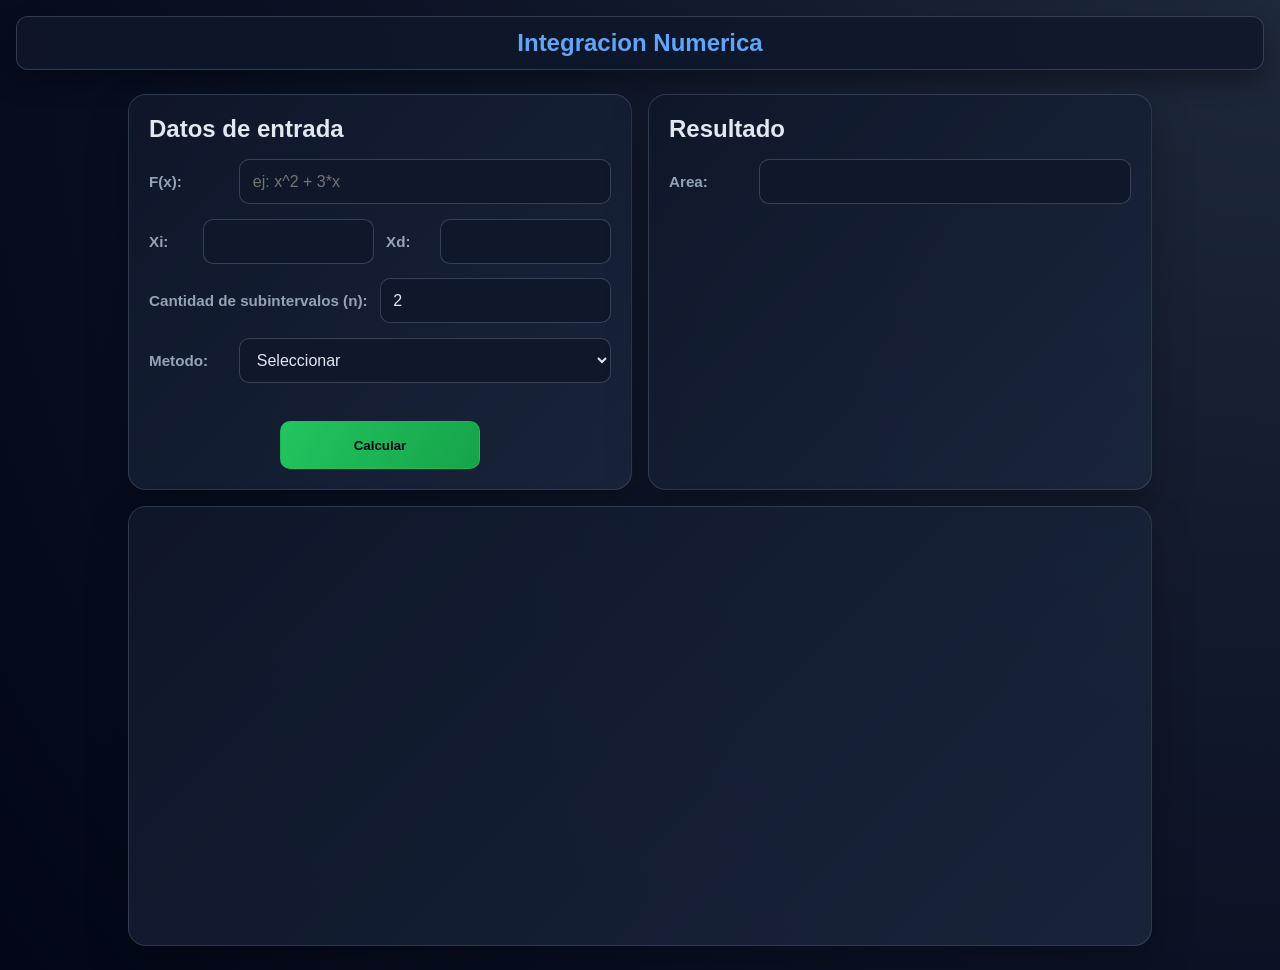
==== Metodo Numerico/frontend/pages/integracion.html @ b53a451a "integracion_numerica" ====
<!DOCTYPE html>
<html lang="es">
<head>
    <meta charset="UTF-8">
    <title>Integracion Numerica</title>
    <link rel="stylesheet" href="../styles/styles.css">
    <meta name="viewport" content="width=device-width,initial-scale=1">
</head>
<body>
    <nav>
        <ul>
            <li><a href="../index.html"><h1>Integracion Numerica</h1></a></li>
        </ul>
    </nav>

    <section class="integracion-layout">
        <div class="integracion-grid">
            <div class="card integracion-card">
                <h2>Datos de entrada</h2>

                <div class="integracion-row">
                    <label for="funcion-integracion">F(x):</label>
                    <input id="funcion-integracion" placeholder="ej: x^2 + 3*x">
                </div>

                <div class="integracion-row integracion-limits">
                    <div>
                        <label for="xi-integracion">Xi:</label>
                        <input id="xi-integracion" type="number" step="any">
                    </div>
                    <div>
                        <label for="xd-integracion">Xd:</label>
                        <input id="xd-integracion" type="number" step="any">
                    </div>
                </div>

                <div class="integracion-row">
                    <label for="n-integracion">Cantidad de subintervalos (n):</label>
                    <input id="n-integracion" type="number" min="1" value="2">
                </div>

                <div class="integracion-row">
                    <label for="metodo-integracion">Metodo:</label>
                    <select id="metodo-integracion">
                        <option value="">Seleccionar</option>
                        <option value="trapecios_simple">Trapecios simple</option>
                        <option value="trapecios_multiple">Trapecios multiple</option>
                        <option value="simpson_1_3_simple">Simpson 1/3 simple</option>
                        <option value="simpson_1_3_multiple">Simpson 1/3 multiple</option>
                        <option value="simpson_3_8">Simpson 3/8</option>
                        <option value="simpson_combinado">Simpson combinado</option>
                    </select>
                </div>

                <div class="button-grid">
                    <button id="calcular-integracion-btn" type="button" onclick="calcular_integracion()">Calcular</button>
                </div>
            </div>

            <div class="card integracion-card">
                <h2>Resultado</h2>

                <div class="integracion-row">
                    <label for="result-area-integracion">Area:</label>
                    <span class="result-value-large result-status" id="result-area-integracion"></span>
                </div>
            </div>
        </div>

        <div id="grafico-integracion"></div>
    </section>

    <script src="https://www.geogebra.org/apps/deployggb.js"></script>
    <script src="../js/main.js"></script>
</body>
</html>
---- Metodo Numerico/frontend/styles/styles.css ----
* {
    margin: 0;
    padding: 0;
    box-sizing: border-box;
}

:root {
    --bg: #0f172a;
    --surface: #111827;
    --surface-soft: #1e293b;
    --text: #e2e8f0;
    --muted: #94a3b8;
    --accent: #60a5fa;
    --accent-dark: #3b82f6;
    --success: #22c55e;
    --success-dark: #16a34a;
    --danger: #f87171;
}

body {
    min-height: 100vh;
    font-family: "Inter", "Segoe UI", Roboto, Arial, sans-serif;
    color: var(--text);
    background: radial-gradient(circle at top right, #1e293b 0%, #0f172a 45%, #020617 100%);
    padding: 1rem;
}

/* titulo fondo*/
nav {
    background: rgba(15, 23, 42, 0.84);
    border: 1px solid rgba(148, 163, 184, 0.28);
    border-radius: 12px;
    box-shadow: 0 12px 25px rgba(0, 0, 0, 0.35);
    padding: 12px 18px;
    margin-bottom: 1rem;
}

/* titulo centrado*/
nav ul {
    list-style: none;
    display: flex;
    justify-content: center;
    align-items: center;
    gap: 16px;
    flex-wrap: wrap;
}

/* titulo*/
nav a {
    color: var(--accent);
    text-decoration: none;
    font-weight: 600;
    transition: color 0.2s ease, transform 0.2s ease;
}

/* todo horizontal*/
.pantalla_principal {
    display: grid;
    grid-template-columns: minmax(320px, 420px) minmax(320px, 420px);
    gap: 1rem;
    width: 100%;
    max-width: 920px;
    min-height: calc(100vh - 84px);
    margin: 0 auto;
    align-items: center;
    justify-content: center;
    padding: 0.5rem;
}

/* encerrar cada sector */
.card,
#grafico,
#grafico-regresion,
#grafico-integracion {
    background: linear-gradient(135deg, rgba(15, 23, 42, 0.95), rgba(27, 39, 62, 0.86));
    border: 1px solid rgba(148, 163, 184, 0.22);
    border-radius: 18px;
    padding: 1.25rem;
    box-shadow: 0 20px 40px rgba(0, 0, 0, 0.25);
    overflow: hidden;
}

.card {
    display: flex;
    flex-direction: column;
    width: min(420px, 100%);
}

.panel-derecho {
    display: grid;
    grid-template-rows: minmax(420px, 1fr) auto;
    gap: 1rem;
    min-width: 0;
}


/* para q el grafico ocupe todo */
#grafico,
#grafico-regresion,
#grafico-integracion {
    display: flex;
    justify-content: center;
    align-items: center;
    padding: 0.5rem;
    min-height: 420px;
}
/* para q el grafico ocupe todo */
#grafico iframe,
#grafico canvas,
#grafico > div,
#grafico .applet_scaler,
#grafico .applet_scaler > div,
#grafico-regresion iframe,
#grafico-regresion canvas,
#grafico-regresion > div,
#grafico-regresion .applet_scaler,
#grafico-regresion .applet_scaler > div,
#grafico-integracion iframe,
#grafico-integracion canvas,
#grafico-integracion > div,
#grafico-integracion .applet_scaler,
#grafico-integracion .applet_scaler > div {
    width: 100%;
    height: 100%;
    max-width: 100%;
    max-height: 100%;
}

/* labels mas claritos */
label {
    font-size: 0.95rem;
    color: var(--muted);
    margin-bottom: 0.25rem;
}
/* inputs lindos */
input,
select,
.result-value {
    width: 100%;
    padding: 0.75rem 0.8rem;
    border-radius: 10px;
    border: 1px solid rgba(148, 163, 184, 0.3);
    background: #0f172a;
    color: var(--text);
    outline: none;
    transition: border-color 0.2s ease, box-shadow 0.2s ease;
    display: block;
    font-size: 1rem;
    line-height: 1.2;
    min-height: 2.5rem;
    box-sizing: border-box;
}

.card h2,
.resultados h2 {
    margin-bottom: 1rem;
}
/* botones al lado */
.button-grid {
    display: flex;
    flex-direction: column;
    gap: 0.7rem;
    align-items: center;
    margin-top: 1.5rem;
}

.metodos-grid {
    display: grid;
    grid-template-columns: repeat(2, 200px);
    gap: 0.7rem;
}


/* botones de metodos */
button,
.metodo-btn {
    border-radius: 10px;
    border: 1px solid rgba(148, 163, 184, 0.25);
    padding: 0.5rem;
    font-weight: 700;
    color: #f8fafc;
    background: linear-gradient(120deg, #1e293b 0%, #334155 100%);
    cursor: pointer;
    transition: transform 0.2s ease, box-shadow 0.2s ease, background 0.2s ease;
    width: 200px;
    box-sizing: border-box;
    min-height: 3rem;
    display: flex;
    align-items: center;
    justify-content: center;
}

/* al pararce en un boton se se ilumina */
button:hover,
.metodo-btn:hover {
    background: linear-gradient(120deg, #293949 0%, #475569 100%);
    transform: translateY(-1px);
    box-shadow: 0 8px 20px rgba(75, 85, 99, 0.4);
}

.metodo-btn.selected {
    background: linear-gradient(120deg, #0f172a 0%, #1e293b 100%);
    border-color: rgba(96, 165, 250, 0.8);
    box-shadow: 0 10px 25px rgba(56, 189, 248, 0.25);
    transform: translateY(0);
}

/* botonVerdeGraficar */
#graficar-btn { 
    background: linear-gradient(120deg, var(--success), var(--success-dark));
    border-color: rgba(34, 197, 94, 0.5);
    color: #020617;
    width: 200px;
}

#calcular-regresion-btn {
    background: linear-gradient(120deg, var(--success), var(--success-dark));
    border-color: rgba(34, 197, 94, 0.5);
    color: #020617;
    width: 200px;
}

#calcular-integracion-btn {
    background: linear-gradient(120deg, var(--success), var(--success-dark));
    border-color: rgba(34, 197, 94, 0.5);
    color: #020617;
    width: 200px;
}

@media (max-width: 980px) {
    .pantalla_principal {
        grid-template-columns: 1fr;
    }

    .panel-derecho {
        grid-template-rows: minmax(320px, 420px) auto;
    }

    .button-grid {
        align-items: stretch;
    }

    .metodos-grid {
        grid-template-columns: 1fr;
    }

    .metodo-btn,
    #graficar-btn,
    #calcular-regresion-btn,
    #calcular-integracion-btn {
        width: 100%;
    }
}

@media (max-width: 620px) {
    .card,
    .resultados,
    #grafico,
    #grafico-regresion,
    #grafico-integracion {
        padding: 1rem;
    }

    #grafico,
    #grafico-regresion,
    #grafico-integracion {
        min-height: 300px;
    }
}

.home-body {
    display: flex;
    flex-direction: column;
    gap: 1.25rem;
    padding: 1rem;
}

.home-nav ul {
    justify-content: space-between;
}

.disabled-link {
    opacity: 0.55;
    pointer-events: none;
}

.home-layout {
    display: grid;
    grid-template-columns: minmax(0, 1.3fr) minmax(320px, 0.9fr);
    gap: 1rem;
    align-items: stretch;
}

.home-hero,
.home-panel-card,
.module-card {
    background: linear-gradient(135deg, rgba(15, 23, 42, 0.95), rgba(27, 39, 62, 0.86));
    border: 1px solid rgba(148, 163, 184, 0.22);
    border-radius: 22px;
    box-shadow: 0 20px 40px rgba(0, 0, 0, 0.25);
}

.home-hero {
    padding: 2.5rem;
    position: relative;
    overflow: hidden;
}

.home-hero::before {
    content: "";
    position: absolute;
    inset: auto -80px -80px auto;
    width: 220px;
    height: 220px;
    border-radius: 50%;
    background: radial-gradient(circle, rgba(96, 165, 250, 0.3) 0%, rgba(96, 165, 250, 0) 70%);
}

.home-badge,
.panel-label,
.module-state,
.module-state-muted {
    display: inline-flex;
    align-items: center;
    width: fit-content;
    border-radius: 999px;
    padding: 0.35rem 0.8rem;
    font-size: 0.86rem;
    letter-spacing: 0.04em;
    text-transform: uppercase;
}

.home-badge,
.module-state {
    background: rgba(96, 165, 250, 0.14);
    border: 1px solid rgba(96, 165, 250, 0.25);
    color: #bfdbfe;
}

.panel-label,
.module-state-muted {
    background: rgba(148, 163, 184, 0.12);
    border: 1px solid rgba(148, 163, 184, 0.25);
    color: var(--muted);
}

.home-hero h1 {
    font-size: clamp(2.4rem, 4vw, 4.6rem);
    line-height: 1.05;
    margin: 1rem 0;
    max-width: 12ch;
}

.home-description {
    color: var(--muted);
    font-size: 1.05rem;
    line-height: 1.7;
    max-width: 60ch;
}

.home-actions {
    display: flex;
    flex-wrap: wrap;
    gap: 0.85rem;
    margin-top: 2rem;
}

.home-actions a,
.panel-link,
.module-card a,
.module-disabled {
    min-height: 3rem;
    padding: 0.85rem 1.15rem;
    border-radius: 12px;
    text-decoration: none;
    font-weight: 700;
    display: inline-flex;
    align-items: center;
    justify-content: center;
}

.home-primary,
.panel-link,
.module-card-active a {
    color: #020617;
    background: linear-gradient(120deg, var(--success), var(--success-dark));
    box-shadow: 0 10px 24px rgba(34, 197, 94, 0.18);
}

.home-secondary {
    color: var(--text);
    border: 1px solid rgba(148, 163, 184, 0.28);
    background: rgba(15, 23, 42, 0.55);
}

.home-panel {
    display: flex;
}

.home-panel-card {
    padding: 1.8rem;
    display: flex;
    flex-direction: column;
    justify-content: space-between;
    width: 100%;
}

.home-panel-card h2,
.module-card h3 {
    margin: 1rem 0 0.7rem;
}

.home-panel-card p,
.module-card p {
    color: var(--muted);
    line-height: 1.65;
}

.home-modules {
    display: grid;
    grid-template-columns: repeat(2, minmax(0, 1fr));
    gap: 1rem;
}

.module-card {
    padding: 1.5rem;
    display: flex;
    flex-direction: column;
    gap: 0.85rem;
}

.module-disabled {
    color: var(--muted);
    border: 1px solid rgba(148, 163, 184, 0.22);
    background: rgba(15, 23, 42, 0.5);
    width: fit-content;
}

@media (max-width: 980px) {
    .home-layout,
    .home-modules {
        grid-template-columns: 1fr;
    }

    .home-nav ul {
        justify-content: center;
    }

    .home-hero {
        padding: 1.5rem;
    }
}

@media (max-width: 620px) {
    .home-body {
        padding: 0.8rem;
    }

    .home-hero h1 {
        font-size: 2.2rem;
    }

    .home-actions {
        flex-direction: column;
    }

    .home-actions a,
    .panel-link,
    .module-card a,
    .module-disabled {
        width: 100%;
    }
}

      /*inputs despues del =*/
        .matrix-table,
        .ti-table {
            width: 100%;
            border-collapse: collapse;
        }
        /*espaciado entre inputs*/
        .matrix-table td,
        .ti-table td {
            padding: 0.25rem;
            border: none;
            background: transparent;
        }
        .matrix-table input,
        .ti-table input {
            width: 100%;
            min-width: 0;
            padding: 1rem 1.1rem;
            border: 1px solid rgba(148, 163, 184, 0.2);
            border-radius: 16px;
            background: rgba(15, 23, 42, 0.95);
            color: var(--text);
            box-shadow: inset 0 0 0 1px rgba(148, 163, 184, 0.08);
        }
        .matrix-table input:focus,
        .ti-table input:focus {
            outline: none;
            box-shadow: 0 0 0 2px rgba(96, 165, 250, 0.16);
        }
   /* = */
        .equals-sign {
        display: flex;
        align-items: center;
        justify-content: center;
        font-size: 1.4rem;
        color: var(--accent);
        font-weight: 700;
        }
        /* fila de botones debajo de los inputs en result*/
        .toggle-row {
            display: flex;
            gap: 0.75rem;
            justify-content: space-between;
        }
            /* para que los botones de la fila de toggle se ajusten al espacio disponible */           
        .toggle-row button {
            width: auto;
            flex: 1;
            height: 30px;        
        }
      /* resultado */
        .result-card {
            background: linear-gradient(180deg, rgba(15, 23, 42, 0.96), rgba(15, 23, 42, 0.9));
            border: 1px solid rgba(96, 165, 250, 0.12);
            border-radius: 18px;
            padding: 1rem;
            display: grid;
            gap: 1rem;
            width: min(400px, 100%);
        }

        .result-status {
            font-size: 1rem;
            font-weight: 700;
        }

        .result-status.status-ok {
            color: #22c55e;
        }

        .result-status.status-error {
            color: #f87171;
        }

        .is-hidden {
            display: none !important;
        }
/*input en una misma fila*/
.form-grid {
    display: grid;
    grid-template-columns: repeat(3, minmax(0, 1fr));
    gap: 1rem;
    align-items: end;
}
/*input en una misma fila*/
.form-grid > div {
    display: flex;
    flex-direction: column;
    gap: 0.5rem;
}
/*input en una misma fila*/
.optimize-row {
    margin-top: 0.75rem;
    display: flex;
    justify-content: flex-start;
}
/*boton optimizar*/
.optimize-row .metodo-btn {
    width: auto;
    min-width: 50px;
}

.regresion-layout {
    grid-template-columns: minmax(360px, 520px) minmax(420px, 620px);
    max-width: 1240px;
}

.regresion-card {
    width: min(560px, 100%);
}

.regresion-form-grid {
    grid-template-columns: repeat(3, minmax(0, 1fr));
}

.points-panel {
    margin-top: 0.75rem;
    overflow-x: auto;
}

.points-table {
    width: 100%;
    border-collapse: collapse;
}

.points-table th {
    color: var(--accent);
    font-size: 0.95rem;
    padding: 0 0.35rem 0.4rem;
    text-align: left;
}

.points-table td {
    padding: 0.25rem;
}

.points-table input {
    min-width: 120px;
    text-align: center;
}

.regresion-metodos-grid {
    grid-template-columns: repeat(2, minmax(0, 200px));
}

.regresion-result-card .result-card {
    width: 100%;
}

.regresion-panel-derecho {
    grid-template-rows: minmax(360px, 1fr) auto;
}

.result-row {
    display: grid;
    gap: 0.35rem;
}

.result-value-large {
    min-height: 2.8rem;
    width: 100%;
    padding: 0.75rem 0.8rem;
    border-radius: 10px;
    border: 1px solid rgba(148, 163, 184, 0.3);
    background: #0f172a;
    color: var(--text);
    overflow-wrap: anywhere;
}

@media (max-width: 980px) {
    .regresion-layout,
    .regresion-form-grid {
        grid-template-columns: 1fr;
    }

    .regresion-metodos-grid {
        grid-template-columns: 1fr;
    }
}

.integracion-layout {
    display: grid;
    gap: 1rem;
    width: 100%;
    max-width: 1040px;
    margin: 0 auto;
    padding: 0.5rem;
}

.integracion-grid {
    display: grid;
    grid-template-columns: repeat(2, minmax(320px, 1fr));
    gap: 1rem;
    align-items: stretch;
}

.integracion-card {
    width: 100%;
    min-height: 260px;
}

.integracion-row {
    display: grid;
    grid-template-columns: minmax(78px, auto) 1fr;
    gap: 0.75rem;
    align-items: center;
    margin-bottom: 0.9rem;
}

.integracion-row label {
    margin-bottom: 0;
    font-weight: 700;
}

.integracion-limits {
    grid-template-columns: repeat(2, minmax(0, 1fr));
}

.integracion-limits > div {
    display: grid;
    grid-template-columns: 44px 1fr;
    gap: 0.65rem;
    align-items: center;
}

#grafico-integracion {
    min-height: 440px;
}

@media (max-width: 820px) {
    .integracion-grid,
    .integracion-row,
    .integracion-limits {
        grid-template-columns: 1fr;
    }

    .integracion-limits > div {
        grid-template-columns: 1fr;
    }
}
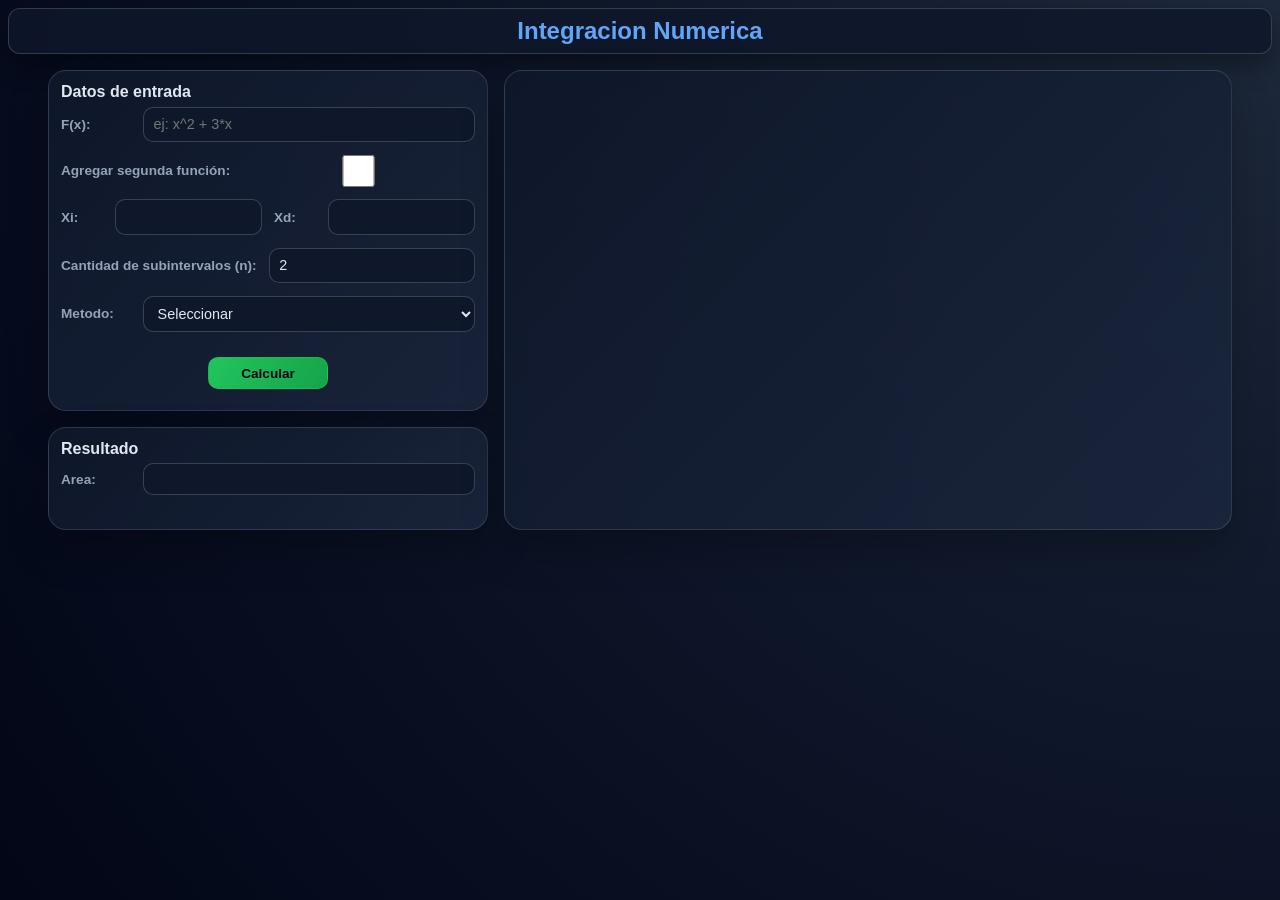
==== commit 8a323c0d: "final" ====
--- a/Metodo Numerico/frontend/pages/integracion.html
+++ b/Metodo Numerico/frontend/pages/integracion.html
@@ -22,7 +22,16 @@
                     <label for="funcion-integracion">F(x):</label>
                     <input id="funcion-integracion" placeholder="ej: x^2 + 3*x">
                 </div>
+                
+                <div class="integracion-row">
+                    <label for="enable-funcion-2">Agregar segunda función:</label>
+                    <input id="enable-funcion-2" type="checkbox" onchange="toggleFuncion2(this.checked)">
+                </div>
 
+                <div class="integracion-row" id="wrapper-funcion2" style="display: none;">
+                    <label for="funcion2-integracion">G(x):</label>
+                    <input id="funcion2-integracion" placeholder="ej: ln(x) o e^x">
+                </div>
                 <div class="integracion-row integracion-limits">
                     <div>
                         <label for="xi-integracion">Xi:</label>
--- a/Metodo Numerico/frontend/styles/styles.css
+++ b/Metodo Numerico/frontend/styles/styles.css
@@ -22,7 +22,85 @@
     font-family: "Inter", "Segoe UI", Roboto, Arial, sans-serif;
     color: var(--text);
     background: radial-gradient(circle at top right, #1e293b 0%, #0f172a 45%, #020617 100%);
+    padding: 0.5rem;
+    overflow-x: hidden;
+    overflow-y: auto;
+    display: flex;
+    flex-direction: column;
+}
+
+.home-layout {
+    width: 100%;
+    max-width: 1200px;
+    margin: 0 auto;
+    display: flex;
+    flex-direction: column;
+    gap: 1.5rem;
+}
+
+.home-header {
+    display: grid;
+    gap: 1rem;
     padding: 1rem;
+    background: rgba(15, 23, 42, 0.85);
+    border: 1px solid rgba(148, 163, 184, 0.22);
+    border-radius: 20px;
+    box-shadow: 0 18px 35px rgba(0, 0, 0, 0.25);
+}
+
+.home-title-card {
+    display: grid;
+    gap: 0.75rem;
+}
+
+.home-modules {
+    display: grid;
+    grid-template-columns: repeat(auto-fit, minmax(240px, 1fr));
+    gap: 1rem;
+    width: 100%;
+}
+
+.module-card {
+    background: linear-gradient(135deg, rgba(15, 23, 42, 0.95), rgba(27, 39, 62, 0.86));
+    border: 1px solid rgba(148, 163, 184, 0.22);
+    border-radius: 18px;
+    padding: 1.2rem;
+    box-shadow: 0 18px 35px rgba(0, 0, 0, 0.25);
+    display: flex;
+    flex-direction: column;
+    gap: 0.8rem;
+}
+
+.module-state {
+    align-self: flex-start;
+    padding: 0.25rem 0.65rem;
+    border-radius: 999px;
+    background: rgba(34, 197, 94, 0.12);
+    color: var(--success);
+    font-size: 0.8rem;
+    font-weight: 700;
+}
+
+.module-card h3 {
+    margin: 0;
+    font-size: 1.1rem;
+}
+
+.module-card p {
+    color: var(--muted);
+    line-height: 1.6;
+}
+
+.module-card a {
+    margin-top: auto;
+    color: var(--accent);
+    text-decoration: none;
+    font-weight: 700;
+    transition: color 0.2s ease;
+}
+
+.module-card a:hover {
+    color: var(--accent-dark);
 }
 
 /* titulo fondo*/
@@ -31,8 +109,9 @@
     border: 1px solid rgba(148, 163, 184, 0.28);
     border-radius: 12px;
     box-shadow: 0 12px 25px rgba(0, 0, 0, 0.35);
-    padding: 12px 18px;
-    margin-bottom: 1rem;
+    padding: 8px 12px;
+    margin-bottom: 0.5rem;
+    flex-shrink: 0;
 }
 
 /* titulo centrado*/
@@ -57,14 +136,15 @@
 .pantalla_principal {
     display: grid;
     grid-template-columns: minmax(320px, 420px) minmax(320px, 420px);
-    gap: 1rem;
-    width: 100%;
-    max-width: 920px;
-    min-height: calc(100vh - 84px);
+    gap: 0.5rem;
+    width: 100%;
+    max-width: 100%;
+    flex: 1;
     margin: 0 auto;
-    align-items: center;
-    justify-content: center;
-    padding: 0.5rem;
+    align-items: stretch;
+    justify-content: stretch;
+    padding: 0;
+    overflow: hidden;
 }
 
 /* encerrar cada sector */
@@ -75,7 +155,7 @@
     background: linear-gradient(135deg, rgba(15, 23, 42, 0.95), rgba(27, 39, 62, 0.86));
     border: 1px solid rgba(148, 163, 184, 0.22);
     border-radius: 18px;
-    padding: 1.25rem;
+    padding: 0.75rem;
     box-shadow: 0 20px 40px rgba(0, 0, 0, 0.25);
     overflow: hidden;
 }
@@ -83,7 +163,8 @@
 .card {
     display: flex;
     flex-direction: column;
-    width: min(420px, 100%);
+    width: 100%;
+    min-height: 0;
 }
 
 .panel-derecho {
@@ -101,8 +182,9 @@
     display: flex;
     justify-content: center;
     align-items: center;
-    padding: 0.5rem;
-    min-height: 420px;
+    padding: 0.3rem;
+    min-height: 300px;
+    flex: 1;
 }
 /* para q el grafico ocupe todo */
 #grafico iframe,
@@ -128,16 +210,16 @@
 
 /* labels mas claritos */
 label {
-    font-size: 0.95rem;
+    font-size: 0.85rem;
     color: var(--muted);
-    margin-bottom: 0.25rem;
+    margin-bottom: 0.15rem;
 }
 /* inputs lindos */
 input,
 select,
 .result-value {
     width: 100%;
-    padding: 0.75rem 0.8rem;
+    padding: 0.5rem 0.6rem;
     border-radius: 10px;
     border: 1px solid rgba(148, 163, 184, 0.3);
     background: #0f172a;
@@ -145,29 +227,36 @@
     outline: none;
     transition: border-color 0.2s ease, box-shadow 0.2s ease;
     display: block;
-    font-size: 1rem;
+    font-size: 0.9rem;
     line-height: 1.2;
-    min-height: 2.5rem;
+    min-height: 2rem;
     box-sizing: border-box;
 }
 
 .card h2,
 .resultados h2 {
-    margin-bottom: 1rem;
+    margin-bottom: 0.35rem;
+    font-size: 1rem;
+    margin-top: 0;
+}
+
+.card h3 {
+    font-size: 0.9rem;
+    margin: 0.3rem 0 0.2rem 0;
 }
 /* botones al lado */
 .button-grid {
     display: flex;
     flex-direction: column;
-    gap: 0.7rem;
+    gap: 0.4rem;
     align-items: center;
-    margin-top: 1.5rem;
+    margin-top: 0.8rem;
 }
 
 .metodos-grid {
     display: grid;
-    grid-template-columns: repeat(2, 200px);
-    gap: 0.7rem;
+    grid-template-columns: repeat(2, 120px);
+    gap: 0.4rem;
 }
 
 
@@ -176,18 +265,19 @@
 .metodo-btn {
     border-radius: 10px;
     border: 1px solid rgba(148, 163, 184, 0.25);
-    padding: 0.5rem;
+    padding: 0.4rem;
     font-weight: 700;
     color: #f8fafc;
     background: linear-gradient(120deg, #1e293b 0%, #334155 100%);
     cursor: pointer;
     transition: transform 0.2s ease, box-shadow 0.2s ease, background 0.2s ease;
-    width: 200px;
+    width: 120px;
     box-sizing: border-box;
-    min-height: 3rem;
+    min-height: 2rem;
     display: flex;
     align-items: center;
     justify-content: center;
+    font-size: 0.85rem;
 }
 
 /* al pararce en un boton se se ilumina */
@@ -210,21 +300,24 @@
     background: linear-gradient(120deg, var(--success), var(--success-dark));
     border-color: rgba(34, 197, 94, 0.5);
     color: #020617;
-    width: 200px;
+    width: 120px;
+    font-size: 0.85rem;
 }
 
 #calcular-regresion-btn {
     background: linear-gradient(120deg, var(--success), var(--success-dark));
     border-color: rgba(34, 197, 94, 0.5);
     color: #020617;
-    width: 200px;
+    width: 120px;
+    font-size: 0.85rem;
 }
 
 #calcular-integracion-btn {
     background: linear-gradient(120deg, var(--success), var(--success-dark));
     border-color: rgba(34, 197, 94, 0.5);
     color: #020617;
-    width: 200px;
+    width: 120px;
+    font-size: 0.85rem;
 }
 
 @media (max-width: 980px) {
@@ -553,18 +646,20 @@
 .form-grid {
     display: grid;
     grid-template-columns: repeat(3, minmax(0, 1fr));
-    gap: 1rem;
+    gap: 0.4rem;
     align-items: end;
+    margin-bottom: 0.3rem;
 }
 /*input en una misma fila*/
 .form-grid > div {
     display: flex;
     flex-direction: column;
-    gap: 0.5rem;
+    gap: 0.2rem;
 }
 /*input en una misma fila*/
 .optimize-row {
-    margin-top: 0.75rem;
+    margin-top: 0.3rem;
+    margin-bottom: 0.3rem;
     display: flex;
     justify-content: flex-start;
 }
@@ -575,21 +670,34 @@
 }
 
 .regresion-layout {
-    grid-template-columns: minmax(360px, 520px) minmax(420px, 620px);
-    max-width: 1240px;
+    grid-template-columns: minmax(360px, 520px) 1fr;
+    max-width: 1400px;
+}
+
+.regresion-left-panel {
+    display: grid;
+    grid-template-rows: 1fr auto;
+    gap: 0.5rem;
+    min-height: 100%;
+    overflow-y: auto;
 }
 
 .regresion-card {
-    width: min(560px, 100%);
+    width: 100%;
+    min-height: 0;
+    overflow-y: auto;
 }
 
 .regresion-form-grid {
     grid-template-columns: repeat(3, minmax(0, 1fr));
+    gap: 0.4rem;
+    margin-bottom: 0.4rem;
 }
 
 .points-panel {
-    margin-top: 0.75rem;
+    margin-top: 0.3rem;
     overflow-x: auto;
+    overflow-y: auto;
 }
 
 .points-table {
@@ -599,51 +707,65 @@
 
 .points-table th {
     color: var(--accent);
-    font-size: 0.95rem;
-    padding: 0 0.35rem 0.4rem;
+    font-size: 0.75rem;
+    padding: 0 0.15rem 0.1rem;
     text-align: left;
 }
 
 .points-table td {
-    padding: 0.25rem;
+    padding: 0.08rem;
 }
 
 .points-table input {
-    min-width: 120px;
+    min-width: 50px;
     text-align: center;
+    font-size: 0.75rem;
+    padding: 0.2rem 0.2rem;
 }
 
 .regresion-metodos-grid {
-    grid-template-columns: repeat(2, minmax(0, 200px));
+    grid-template-columns: repeat(2, minmax(0, 120px));
 }
 
 .regresion-result-card .result-card {
     width: 100%;
 }
 
-.regresion-panel-derecho {
-    grid-template-rows: minmax(360px, 1fr) auto;
+.regresion-right-panel {
+    display: flex;
+    justify-content: center;
+    align-items: stretch;
+    min-height: 100%;
 }
 
 .result-row {
     display: grid;
-    gap: 0.35rem;
+    gap: 0.15rem;
+    margin-bottom: 0.3rem;
 }
 
 .result-value-large {
-    min-height: 2.8rem;
-    width: 100%;
-    padding: 0.75rem 0.8rem;
+    min-height: 2rem;
+    width: 100%;
+    padding: 0.5rem 0.6rem;
     border-radius: 10px;
     border: 1px solid rgba(148, 163, 184, 0.3);
     background: #0f172a;
     color: var(--text);
     overflow-wrap: anywhere;
+    font-size: 0.85rem;
 }
 
 @media (max-width: 980px) {
-    .regresion-layout,
-    .regresion-form-grid {
+    .regresion-layout {
+        grid-template-columns: 1fr;
+    }
+
+    .regresion-left-panel {
+        grid-template-rows: auto auto;
+    }
+
+    .regresion-formgrid {
         grid-template-columns: 1fr;
     }
 
@@ -654,31 +776,37 @@
 
 .integracion-layout {
     display: grid;
+    grid-template-columns: minmax(320px, 440px) 1fr;
     gap: 1rem;
     width: 100%;
-    max-width: 1040px;
+    max-width: 1200px;
     margin: 0 auto;
     padding: 0.5rem;
+    align-items: stretch;
 }
 
 .integracion-grid {
     display: grid;
-    grid-template-columns: repeat(2, minmax(320px, 1fr));
+    grid-template-rows: auto auto;
     gap: 1rem;
     align-items: stretch;
+    min-height: 0;
 }
 
 .integracion-card {
     width: 100%;
-    min-height: 260px;
+    min-height: 0;
+    display: flex;
+    flex-direction: column;
+    justify-content: flex-start;
 }
 
 .integracion-row {
     display: grid;
-    grid-template-columns: minmax(78px, auto) 1fr;
+    grid-template-columns: minmax(70px, auto) 1fr;
     gap: 0.75rem;
     align-items: center;
-    margin-bottom: 0.9rem;
+    margin-bottom: 0.8rem;
 }
 
 .integracion-row label {
@@ -698,10 +826,17 @@
 }
 
 #grafico-integracion {
-    min-height: 440px;
-}
-
-@media (max-width: 820px) {
+    min-height: 100%;
+    min-height: 460px;
+    height: auto;
+    align-self: stretch;
+}
+
+@media (max-width: 980px) {
+    .integracion-layout {
+        grid-template-columns: 1fr;
+    }
+
     .integracion-grid,
     .integracion-row,
     .integracion-limits {
